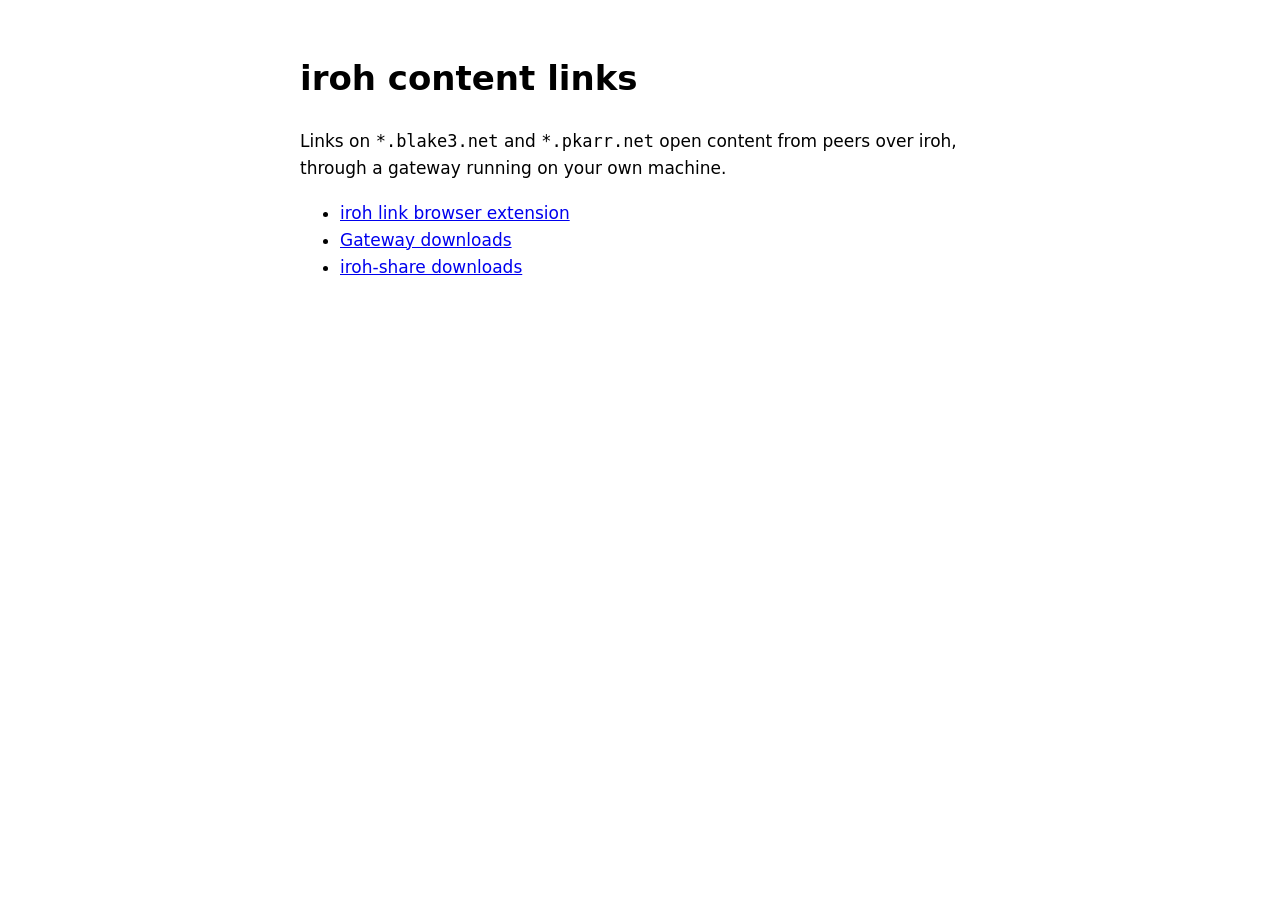
==== site/index.html @ ebbd533d "Add landing page for blake3.net and pkarr.net" ====
<!doctype html>
<html lang="en">
<head>
<meta charset="utf-8">
<meta name="viewport" content="width=device-width, initial-scale=1">
<title>iroh content links</title>
<style>
  :root { color-scheme: light dark; }
  body { font: 17px/1.6 system-ui, sans-serif; max-width: 40em; margin: 3em auto; padding: 0 1em; }
</style>
</head>
<body>
<h1>iroh content links</h1>
<p>Links on <code>*.blake3.net</code> and <code>*.pkarr.net</code> open content
from peers over iroh, through a gateway running on your own machine.</p>
<ul>
  <li><a href="https://github.com/n0-computer/iroh-content-discovery/tree/main/iroh-link-extension">iroh link browser extension</a></li>
  <li><a href="https://github.com/n0-computer/iroh-content-discovery/releases">Gateway downloads</a></li>
  <li><a href="https://github.com/n0-computer/iroh-share/releases">iroh-share downloads</a></li>
</ul>
</body>
</html>
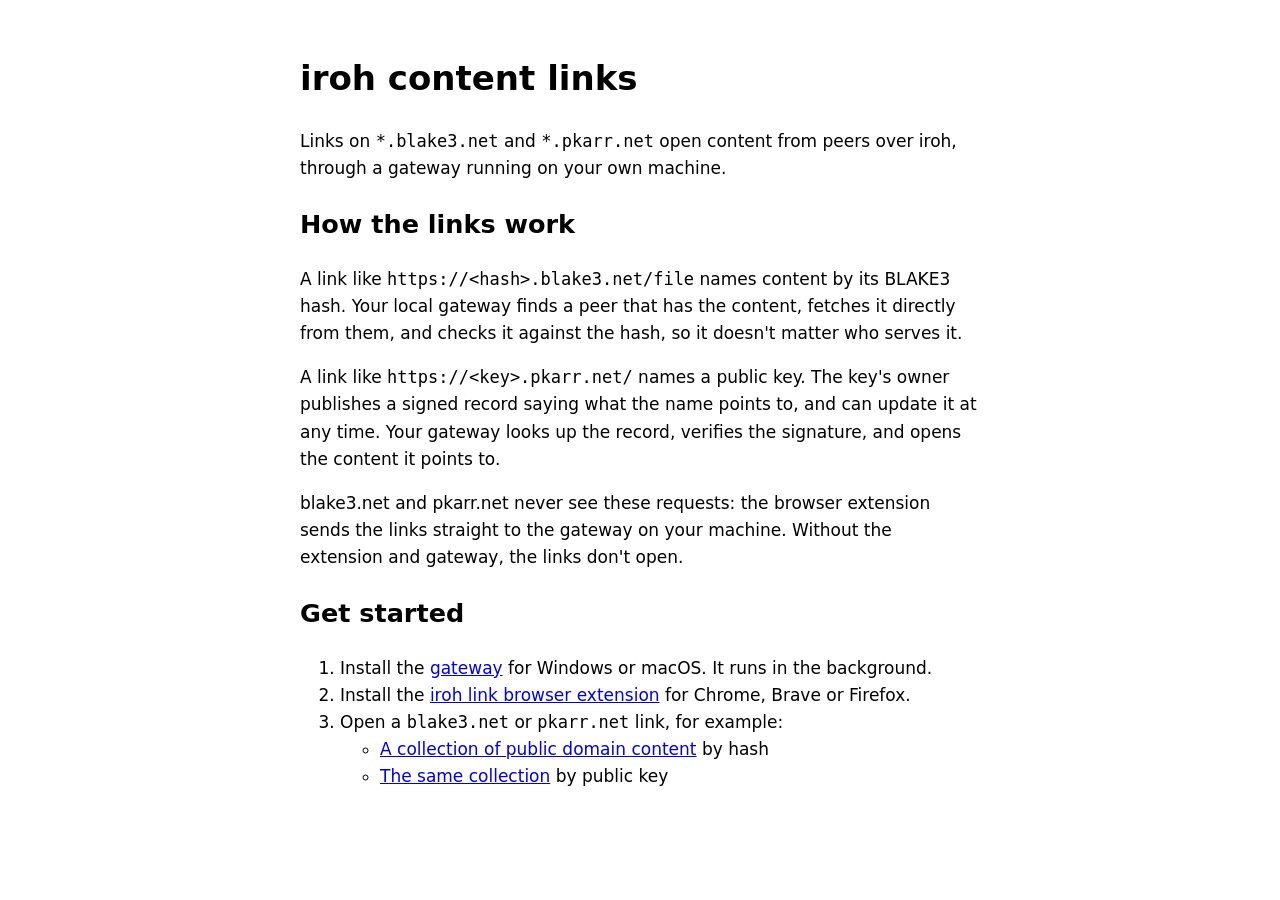
==== commit 3e3e3df0: "Explain the links on the landing page and add examples" ====
--- a/site/index.html
+++ b/site/index.html
@@ -13,10 +13,34 @@
 <h1>iroh content links</h1>
 <p>Links on <code>*.blake3.net</code> and <code>*.pkarr.net</code> open content
 from peers over iroh, through a gateway running on your own machine.</p>
-<ul>
-  <li><a href="https://github.com/n0-computer/iroh-content-discovery/tree/main/iroh-link-extension">iroh link browser extension</a></li>
-  <li><a href="https://github.com/n0-computer/iroh-content-discovery/releases">Gateway downloads</a></li>
-  <li><a href="https://github.com/n0-computer/iroh-share/releases">iroh-share downloads</a></li>
-</ul>
+
+<h2>How the links work</h2>
+<p>A link like <code>https://&lt;hash&gt;.blake3.net/file</code> names content
+by its BLAKE3 hash. Your local gateway finds a peer that has the content,
+fetches it directly from them, and checks it against the hash, so it doesn't
+matter who serves it.</p>
+<p>A link like <code>https://&lt;key&gt;.pkarr.net/</code> names a public key.
+The key's owner publishes a signed record saying what the name points to, and
+can update it at any time. Your gateway looks up the record, verifies the
+signature, and opens the content it points to.</p>
+<p>blake3.net and pkarr.net never see these requests: the browser extension sends the links
+straight to the gateway on your machine. Without the extension and gateway, the
+links don't open.</p>
+
+<h2>Get started</h2>
+<ol>
+  <li>Install the <a href="https://github.com/n0-computer/iroh-content-discovery/releases">gateway</a>
+    for Windows or macOS. It runs in the background.</li>
+  <li>Install the <a href="https://github.com/n0-computer/iroh-content-discovery/tree/main/iroh-link-extension">iroh link browser extension</a>
+    for Chrome, Brave or Firefox.</li>
+  <li>Open a <code>blake3.net</code> or <code>pkarr.net</code> link, for example:
+    <ul>
+      <li><a href="https://y7rmokt6h5mryuauw83em4u1br6tqrukaw3ngtde7zp8p3bg6hto.blake3.net/">A collection of public domain content</a>
+        by hash</li>
+      <li><a href="https://5ti57aszf7kaicsncb4wgigkf9bju39kofiz8dthwdujkmz85u8y.pkarr.net/">The same collection</a>
+        by public key</li>
+    </ul>
+  </li>
+</ol>
 </body>
 </html>
